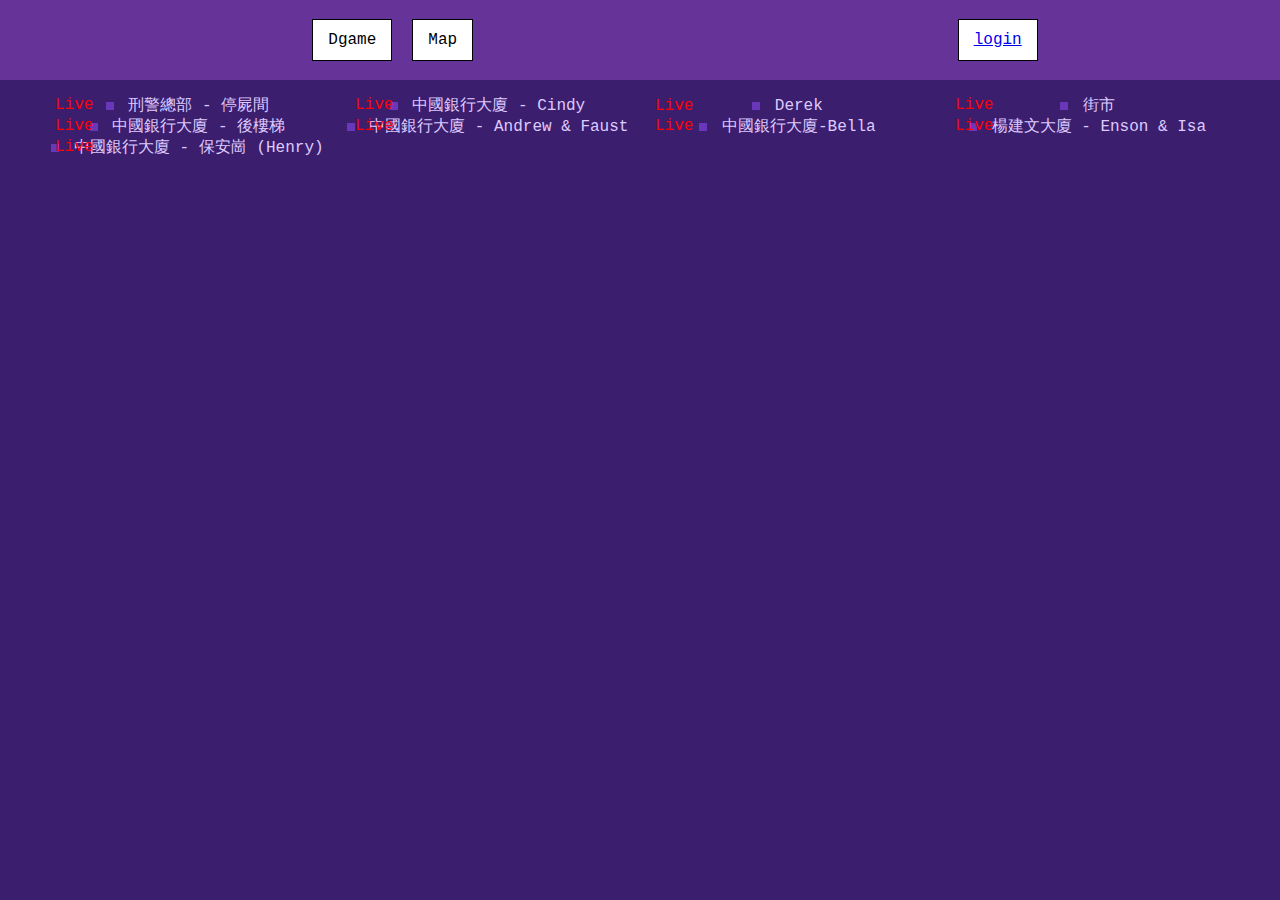
==== index.html @ 817778a8 "update" ====
<!DOCTYPE html>
<html lang="en">
<head>
  <meta name="viewport" content="width=device-width, initial-scale=1.0">
  <meta charset="UTF-8">
  <title>Onight</title>
  <link rel="icon" href="img/onight.png" />

  <link rel="stylesheet" href="https://cdnjs.cloudflare.com/ajax/libs/font-awesome/5.15.2/css/all.min.css" />
  <link rel="stylesheet" href="https://cdnjs.cloudflare.com/ajax/libs/font-awesome/4.7.0/css/font-awesome.min.css">
  <script src="https://cdn.staticfile.org/jquery/1.10.2/jquery.min.js"></script>
  <link rel="stylesheet" href="css/cctv.css">
</head>
<style>
  /*
  Nav #decaff
  bg #3C1E6E
  btn #6937B9
  section #3C1E6E
  */
  body {
    margin: 0px;
  }

  nav,
  .left-nav {
    background-color: rebeccapurple;
    height: 80px;
    display: flex;
    flex-direction: row;
    align-items: center;
    justify-content: space-around;
  }

  .left-nav {}

  .nav-item {
    border: 1px solid black;
    vertical-align: middle;
    line-height: 40px;
    padding: 0px 15px;
    margin: 0px 10px;
    background-color: white;
  }

  .icon {
    width: 70px;
  }
</style>

<body>

  <div>
    <nav>
      <div class="left-nav">
        <img src="img/onight.png" alt="" class="icon">
        <div class="nav-item">
          Dgame
        </div>
        <div class="nav-item">
          Map
        </div>

      </div>
      <div class="">
         <a href="login.html">
            <div class="nav-item">
              login
            </div>
         </a>
        </div>
    </nav>
    <div class="container">
      <div class="gridItem">

        <img src="img/error.gif.crdownload" alt="">
        <span class="roomText">Live </span>
        <span class="roomTile">刑警總部 - 停屍間 </span>

      </div>
      <div class="gridItem">
        <img src="img/error.gif.crdownload" alt="">
        <span class="roomText">Live </span>
        <span class="roomTile">中國銀行大廈 - Cindy </span>
      </div>
      <div class="gridItem">
        <img src="img/error.gif.crdownload" alt="">
        <span class="roomText">Live </span>
        <span class="roomTile">Derek</span>
      </div>
      <div class="gridItem">
        <img src="img/error.gif.crdownload" alt="">
        <span class="roomText">Live </span>
        <span class="roomTile">街市</span>

      </div>
      <div class="gridItem">
        <img src="img/error.gif.crdownload" alt="">
        <span class="roomText">Live </span>
        <span class="roomTile">中國銀行大廈 - 後樓梯</span>
      </div>
      <div class="gridItem">
        <img src="img/06.jpg" alt="">
        <span class="roomText">Live </span>
        <span class="roomTile">中國銀行大廈 - Andrew & Faust</span>

      </div>
      <div class="gridItem">
        <img src="img/07.jpg" alt="">

        <span class="roomText">Live </span>
        <span class="roomTile">中國銀行大廈-Bella</span>
      </div>
      <div class="gridItem">
        <img src="img/08.jpg" alt="">
        <span class="roomText">Live </span>
        <span class="roomTile">楊建文大廈 - Enson & Isa</span>

      </div>
      <div class="gridItem">
        <img src="img/09.jpg" alt="">
        <span class="roomText">Live </span>
        <span class="roomTile">中國銀行大廈 - 保安崗 (Henry)
        </span>

      </div>

    </div>
  </div>
</body></html>
---- css/cctv.css ----
body{

    font-family: "Lucida Console", "Courier New", monospace;
    background-color: #3C1E6E;
  }
  .container{
    padding: 15px;
    margin: auto;
    max-width: 1200px;
    display: grid;
    grid-template-columns: 1fr 1fr;
    text-align: center;
  }
  .gridItem{
    position: relative;
    text-align: center;
    width: 300px;
    margin: auto;
  }
  .gridItem img{
    width: 290px;
    border: 4px solid #6937B9;
  }
  .roomText{
    position: absolute;
    z-index: 5;
    left: 5%;
    top: 5%;
    color: red;
  }
  .roomTile{
    margin: 5px;
    color: #decaff;
  }
    @media only screen and (min-width: 750px) {
     .container{
        display: grid;
        grid-template-columns: 1fr 1fr ;
      }
    }
    @media only screen and (min-width: 970px) {
         .container{
            display: grid;
            grid-template-columns: 1fr 1fr 1fr 1fr;
          }
    }
    @media only screen and (min-width: 1170px) {

    }
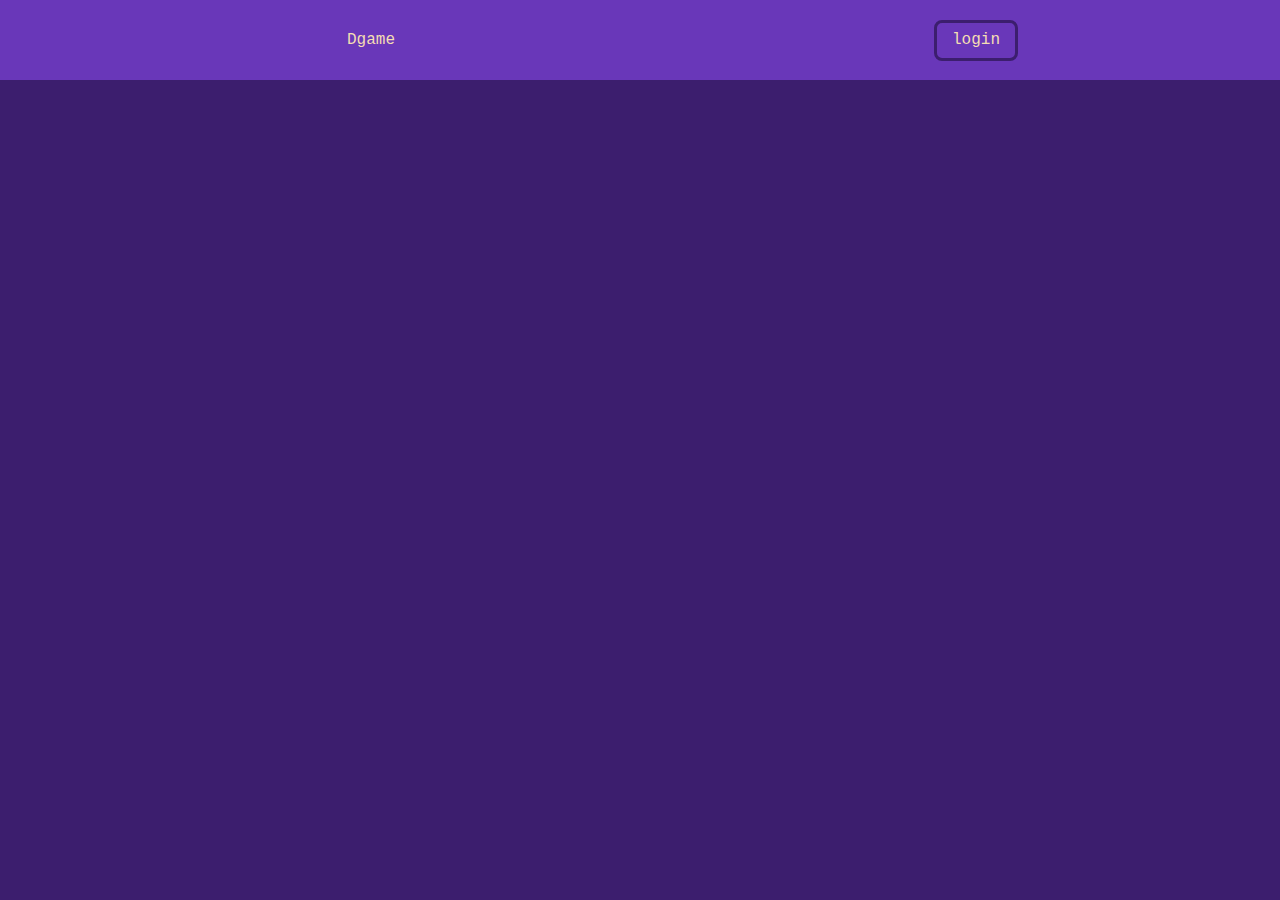
==== commit 1d9c1ffe: "version1" ====
--- a/index.html
+++ b/index.html
@@ -1,130 +1,227 @@
 <!DOCTYPE html>
 <html lang="en">
+
 <head>
-  <meta name="viewport" content="width=device-width, initial-scale=1.0">
-  <meta charset="UTF-8">
-  <title>Onight</title>
-  <link rel="icon" href="img/onight.png" />
-
-  <link rel="stylesheet" href="https://cdnjs.cloudflare.com/ajax/libs/font-awesome/5.15.2/css/all.min.css" />
-  <link rel="stylesheet" href="https://cdnjs.cloudflare.com/ajax/libs/font-awesome/4.7.0/css/font-awesome.min.css">
-  <script src="https://cdn.staticfile.org/jquery/1.10.2/jquery.min.js"></script>
-  <link rel="stylesheet" href="css/cctv.css">
+	<meta name="viewport" content="width=device-width, initial-scale=1.0">
+	<meta charset="UTF-8">
+	<title>Onight</title>
+	<link rel="icon" href="img/onight.png" />
+
+	<link rel="stylesheet" href="https://cdnjs.cloudflare.com/ajax/libs/font-awesome/5.15.2/css/all.min.css" />
+	<link rel="stylesheet" href="https://cdnjs.cloudflare.com/ajax/libs/font-awesome/4.7.0/css/font-awesome.min.css">
+	<script src="https://cdn.staticfile.org/jquery/1.10.2/jquery.min.js"></script>
+	<link rel="stylesheet" href="css/cctv.css">
 </head>
 <style>
-  /*
+	/*
   Nav #decaff
   bg #3C1E6E
   btn #6937B9
   section #3C1E6E
   */
-  body {
-    margin: 0px;
-  }
-
-  nav,
-  .left-nav {
-    background-color: rebeccapurple;
-    height: 80px;
-    display: flex;
-    flex-direction: row;
-    align-items: center;
-    justify-content: space-around;
-  }
-
-  .left-nav {}
-
-  .nav-item {
-    border: 1px solid black;
-    vertical-align: middle;
-    line-height: 40px;
-    padding: 0px 15px;
-    margin: 0px 10px;
-    background-color: white;
-  }
-
-  .icon {
-    width: 70px;
-  }
+	body {
+		margin: 0px;
+	}
+
+	nav,
+	.left-nav,
+	.right-nav {
+		background-color: #6937B9;
+		height: 80px;
+		display: flex;
+		flex-direction: row;
+		align-items: center;
+		justify-content: space-around;
+	}
+
+	.right-nav>.nav-item {
+		border-radius: 8px;
+		border: 3px solid #3C1E6E;
+		background-color: transparent;
+	}
+
+	.right-nav>.nav-item:hover {
+		border: 3px solid white;
+		background-color: #3C1E6E;
+	}
+
+	.nav-item {
+		vertical-align: middle;
+		line-height: 35px;
+		padding: 0px 15px;
+		margin: 0px 5px;
+		color: wheat;
+	}
+	.gridItem {
+		height: 400px;
+	}
+	.icon {
+		width: 70px;
+	}
+
+	.login {
+		text-decoration: none;
+		color: wheat;
+	}
+
+	.roomText {
+		font-weight: bold;
+		background-color: black;
+		padding: 5px;
+	}
+
+	#camImg {
+		height: 300px;
+		object-fit: cover;
+	}
+	.activeHide{
+		border: 3px solid  #3C1E6E;
+		background-color: white;
+		border-radius: 5px;
+		padding: 5px;
+		margin: 5px;
+		cursor: pointer;
+		color: #3C1E6E;
+
+	}
+
 </style>
 
-<body>
-
-  <div>
-    <nav>
-      <div class="left-nav">
-        <img src="img/onight.png" alt="" class="icon">
-        <div class="nav-item">
-          Dgame
-        </div>
-        <div class="nav-item">
-          Map
-        </div>
-
-      </div>
-      <div class="">
-         <a href="login.html">
-            <div class="nav-item">
-              login
-            </div>
-         </a>
-        </div>
-    </nav>
-    <div class="container">
-      <div class="gridItem">
-
-        <img src="img/error.gif.crdownload" alt="">
-        <span class="roomText">Live </span>
-        <span class="roomTile">刑警總部 - 停屍間 </span>
-
-      </div>
-      <div class="gridItem">
-        <img src="img/error.gif.crdownload" alt="">
-        <span class="roomText">Live </span>
-        <span class="roomTile">中國銀行大廈 - Cindy </span>
-      </div>
-      <div class="gridItem">
-        <img src="img/error.gif.crdownload" alt="">
-        <span class="roomText">Live </span>
-        <span class="roomTile">Derek</span>
-      </div>
-      <div class="gridItem">
-        <img src="img/error.gif.crdownload" alt="">
-        <span class="roomText">Live </span>
-        <span class="roomTile">街市</span>
-
-      </div>
-      <div class="gridItem">
-        <img src="img/error.gif.crdownload" alt="">
-        <span class="roomText">Live </span>
-        <span class="roomTile">中國銀行大廈 - 後樓梯</span>
-      </div>
-      <div class="gridItem">
-        <img src="img/06.jpg" alt="">
-        <span class="roomText">Live </span>
-        <span class="roomTile">中國銀行大廈 - Andrew & Faust</span>
-
-      </div>
-      <div class="gridItem">
-        <img src="img/07.jpg" alt="">
-
-        <span class="roomText">Live </span>
-        <span class="roomTile">中國銀行大廈-Bella</span>
-      </div>
-      <div class="gridItem">
-        <img src="img/08.jpg" alt="">
-        <span class="roomText">Live </span>
-        <span class="roomTile">楊建文大廈 - Enson & Isa</span>
-
-      </div>
-      <div class="gridItem">
-        <img src="img/09.jpg" alt="">
-        <span class="roomText">Live </span>
-        <span class="roomTile">中國銀行大廈 - 保安崗 (Henry)
-        </span>
-
-      </div>
-
-    </div>
-  </div>
-</body></html>
+<body onload="getdata(); checkLogin();">
+
+	<div>
+		<nav>
+			<div class="left-nav">
+				<img src="img/onight.png" alt="" class="icon">
+
+				<div class="nav-item" >
+					Dgame
+				</div>
+
+			</div>
+			<div class="right-nav" id="leftNav">
+
+				<div class="nav-item" id="loginInfo">
+					<a href="login.html" class="login">
+						login</a>
+				</div>
+
+			</div>
+		</nav>
+		<div class="container" id="showVenue">
+		</div>
+	</div>
+	<script src="https://www.gstatic.com/firebasejs/8.9.1/firebase-app.js"></script>
+	<script src="https://www.gstatic.com/firebasejs/8.9.1/firebase-analytics.js"></script>
+	<script src="https://www.gstatic.com/firebasejs/8.9.1/firebase-auth.js"></script>
+	<script src="https://www.gstatic.com/firebasejs/8.9.1/firebase-firestore.js"></script>
+	<script src="js/fireBase.js"></script>
+	<script>
+		var DormName = localStorage.getItem('name');
+
+		function getdata() {
+			var dormAFK=localStorage.getItem('afk');
+			if(dormAFK==null){dormAFK=true;}
+			var temp="";
+			var ref = db.collection('venue');
+			ref.onSnapshot(querySnapshot => {
+				querySnapshot.forEach(doc => {
+					var showStatus = "Live";
+					if (doc.data().Status !== "available") {
+						showStatus = doc.data().Dorm;
+					}
+					 if (DormName == null ) {
+						temp += `<div class="gridItem">
+						<img src="${doc.data().補充}" alt="" id="camImg">
+						<span class="roomText " >${showStatus} </span>
+						<span class="roomTile">${doc.data().GameVenue}</span>
+						</div>`;
+						console.log("1");
+
+					}else if(doc.data().Status !== "available"){
+
+						temp += `<div class="gridItem">
+						<img src="${doc.data().補充}" alt="" id="camImg">
+						<span class="roomText " >${showStatus} </span>
+						<span class="roomTile">${doc.data().GameVenue}</span>
+						</div>`;
+						console.log("2");
+					}else if(dormAFK){
+						temp += `<div class="gridItem">
+						<img src="${doc.data().補充}" alt="" id="camImg">
+						<span class="roomText " >${showStatus} </span>
+						<span class="roomTile">${doc.data().GameVenue}</span>
+						<span class="roomTile activeHide" style="" id="${doc.id}" onclick="updatedata(this.id)">前往</span>
+						</div>`;
+
+
+					}else{
+						temp += `<div class="gridItem">
+						<img src="${doc.data().補充}" alt="" id="camImg">
+						<span class="roomText " >${showStatus} </span>
+						<span class="roomTile">${doc.data().GameVenue}</span>
+						</div>`;
+					}
+
+					document.getElementById("showVenue").innerHTML = temp;
+
+				});
+			});
+			setTimeout('myrefresh()',1000);
+			}
+
+
+		function updatedata(venueid) {
+
+				var ref = db.collection('venue').doc(venueid);
+				ref.update({
+					Status: "unAvailable",
+					Dorm: DormName
+				}).then(() => {
+					window.localStorage.setItem('afk', false);
+					window.location.href = "index.html";
+				});
+		}
+		function updateLeaveRoomData(venueid) {
+				var ref = db.collection('venue').doc(venueid);
+				ref.update({
+					Status: "available",
+					Dorm: "null"
+				}).then(() => {
+					window.localStorage.setItem('afk', true);
+					console.log('update data successful');
+				    window.location.href = "index.html";
+				});
+		}
+
+		function leaveRoom(){
+			db.collection("venue").where("Dorm", "==", DormName)
+				.get()
+				.then((querySnapshot) => {
+					querySnapshot.forEach((doc) => {
+						updateLeaveRoomData(doc.data().vid);
+					});
+				}).catch((error) => {
+					console.log("Error getting documents: ", error);
+				});
+			window.localStorage.setItem('afk', true);
+		}
+
+		function checkLogin() {
+			if (DormName != null) {
+				document.getElementById("loginInfo").innerHTML = `<div class="nav-item" id="loginInfo" onclick="leaveRoom()">
+			${DormName}</div>`;
+				document.getElementById("leftNav").innerHTML += `<div class="nav-item" onclick="signOut()">
+			Sign out</div>`;
+			}
+		}
+		function signOut() {
+			localStorage.clear();
+			window.location.href = "index.html";
+		}
+
+		 //指定1秒刷新一次
+			</script>
+</body>
+
+</html>
